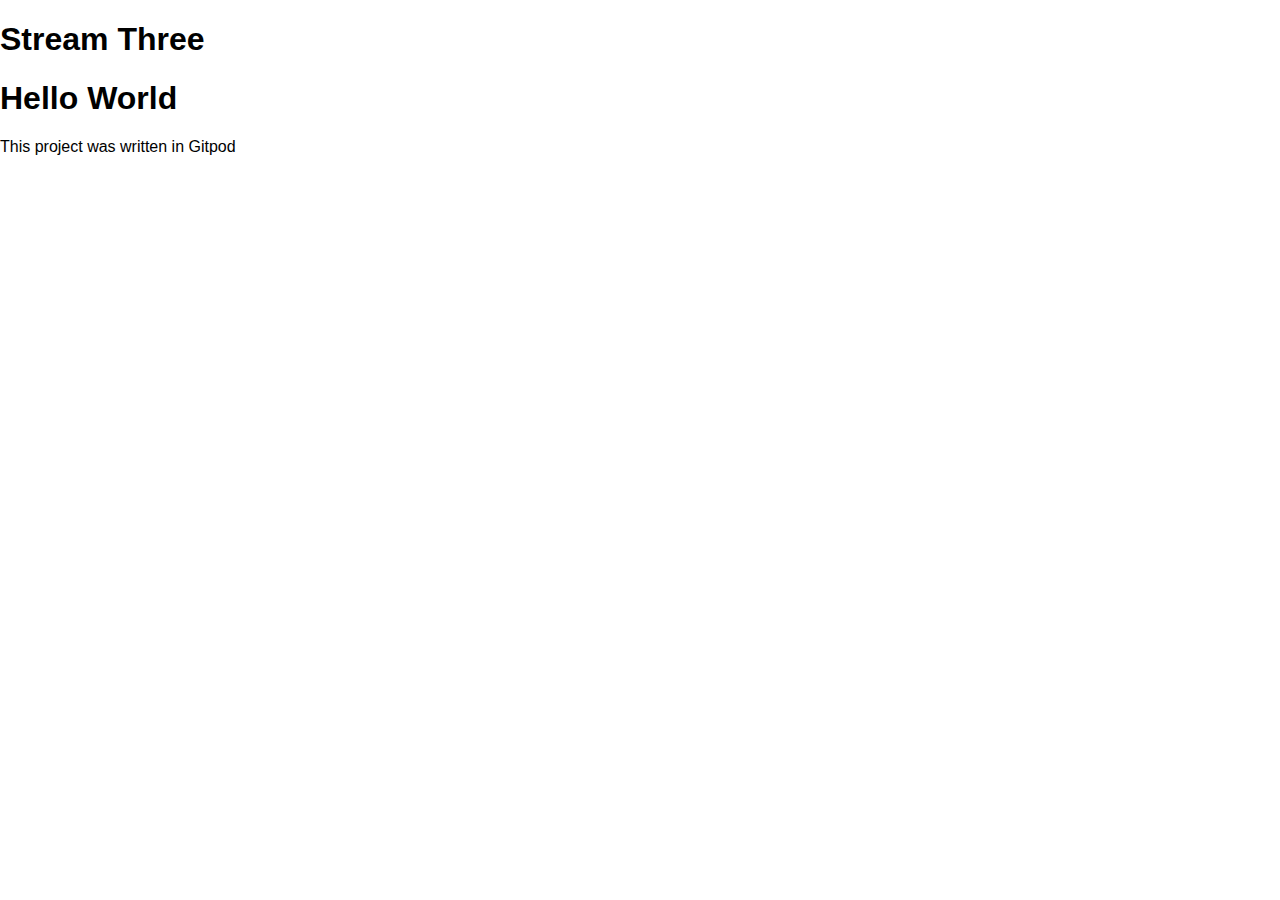
==== stream-three.html @ dc7e58b2 "initial commit" ====
<!DOCTYPE html>
<html lang="en">
<head>
    <meta charset="UTF-8">
    <meta http-equiv="X-UA-Compatible" content="IE=edge">
    <meta name="viewport" content="width=device-width, initial-scale=1.0">
    <link rel="stylesheet" href="css/style.css">
    <title>Document</title>
</head>
<body>
    <h1>Stream Three</h1>
    <h1>Hello World</h1>
    <p>This project was written in Gitpod</p> 
</body>
</html>
---- css/style.css ----
body {
    margin: 0;
    padding: 0;
    font-family: 'Oswald', sans-serif;
  }

  nav ul {
    list-style: none;
    background-color: #4a4a4f;
    text-align: center;
    padding: 0;
    margin: 0;
  }
  
  nav li {
    font-size: 1.2em;
    line-height: 40px;
    height: 40px;
    display: inline-block;
    margin-left: 2.5%;
  }

  nav a {
    text-decoration: none;
    color: #fff;
    display: block;
  }

  nav a:hover {
    background-color: #fff;
    color: #4a4a4f;
  }

  .card {
    float: left;
    width: 20%;
    margin-left: 10%;
  }
  
  .card a {
    text-align: center;
  }
  
  img {
    width: 100%;
    height: 180px;
  }
  
  h2 {
    text-align: center;
  }
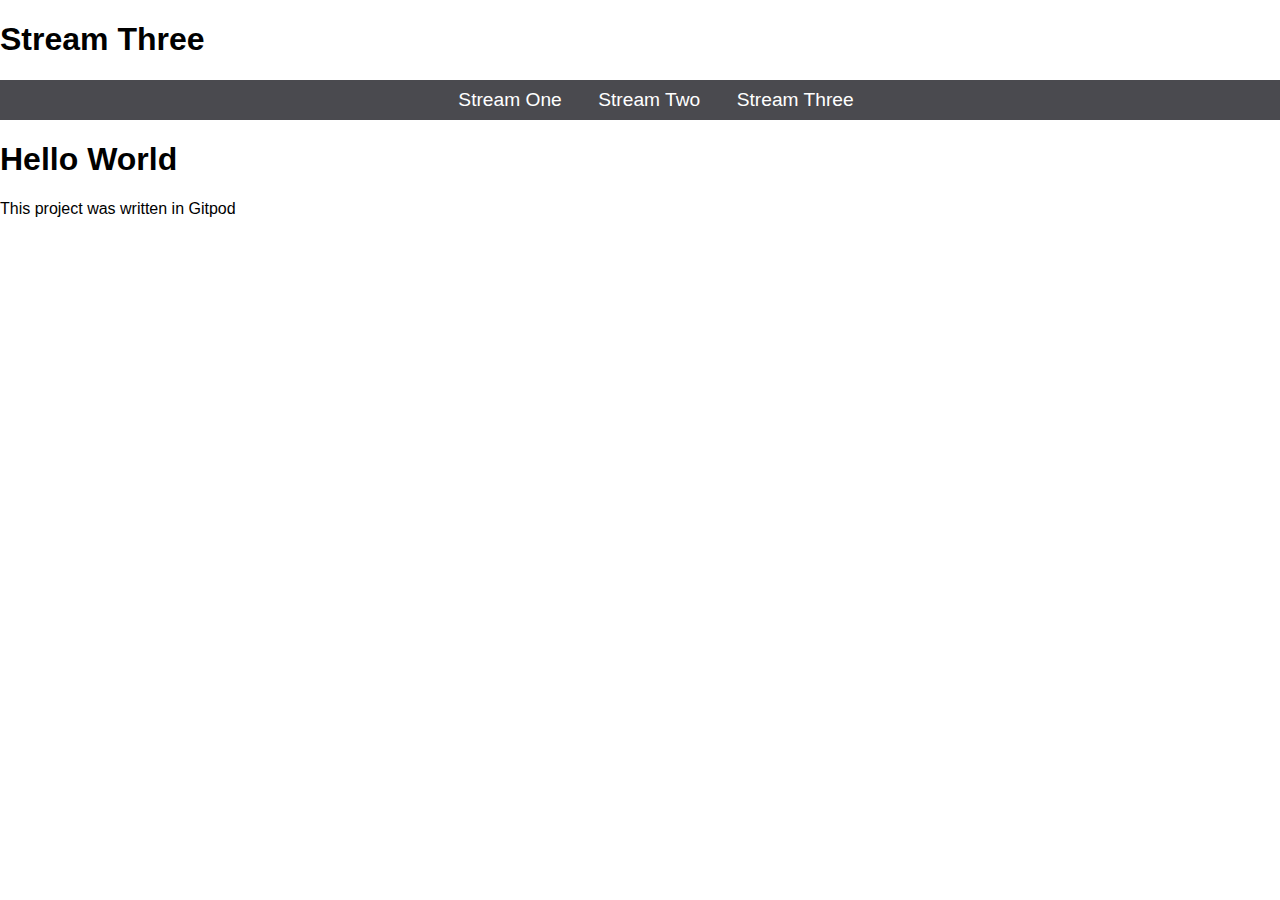
==== commit 754bde3c: "rename stream-one.html to index.html and update links" ====
--- a/stream-three.html
+++ b/stream-three.html
@@ -9,6 +9,13 @@
 </head>
 <body>
     <h1>Stream Three</h1>
+    <nav>
+        <ul>
+            <li><a href="index.html">Stream One</a></li>
+            <li><a href="stream-two.html" target="_blank">Stream Two</a></li>
+            <li><a href="stream-three.html" target="_blank">Stream Three</a></li>
+        </ul>
+    </nav>
     <h1>Hello World</h1>
     <p>This project was written in Gitpod</p> 
 </body>
